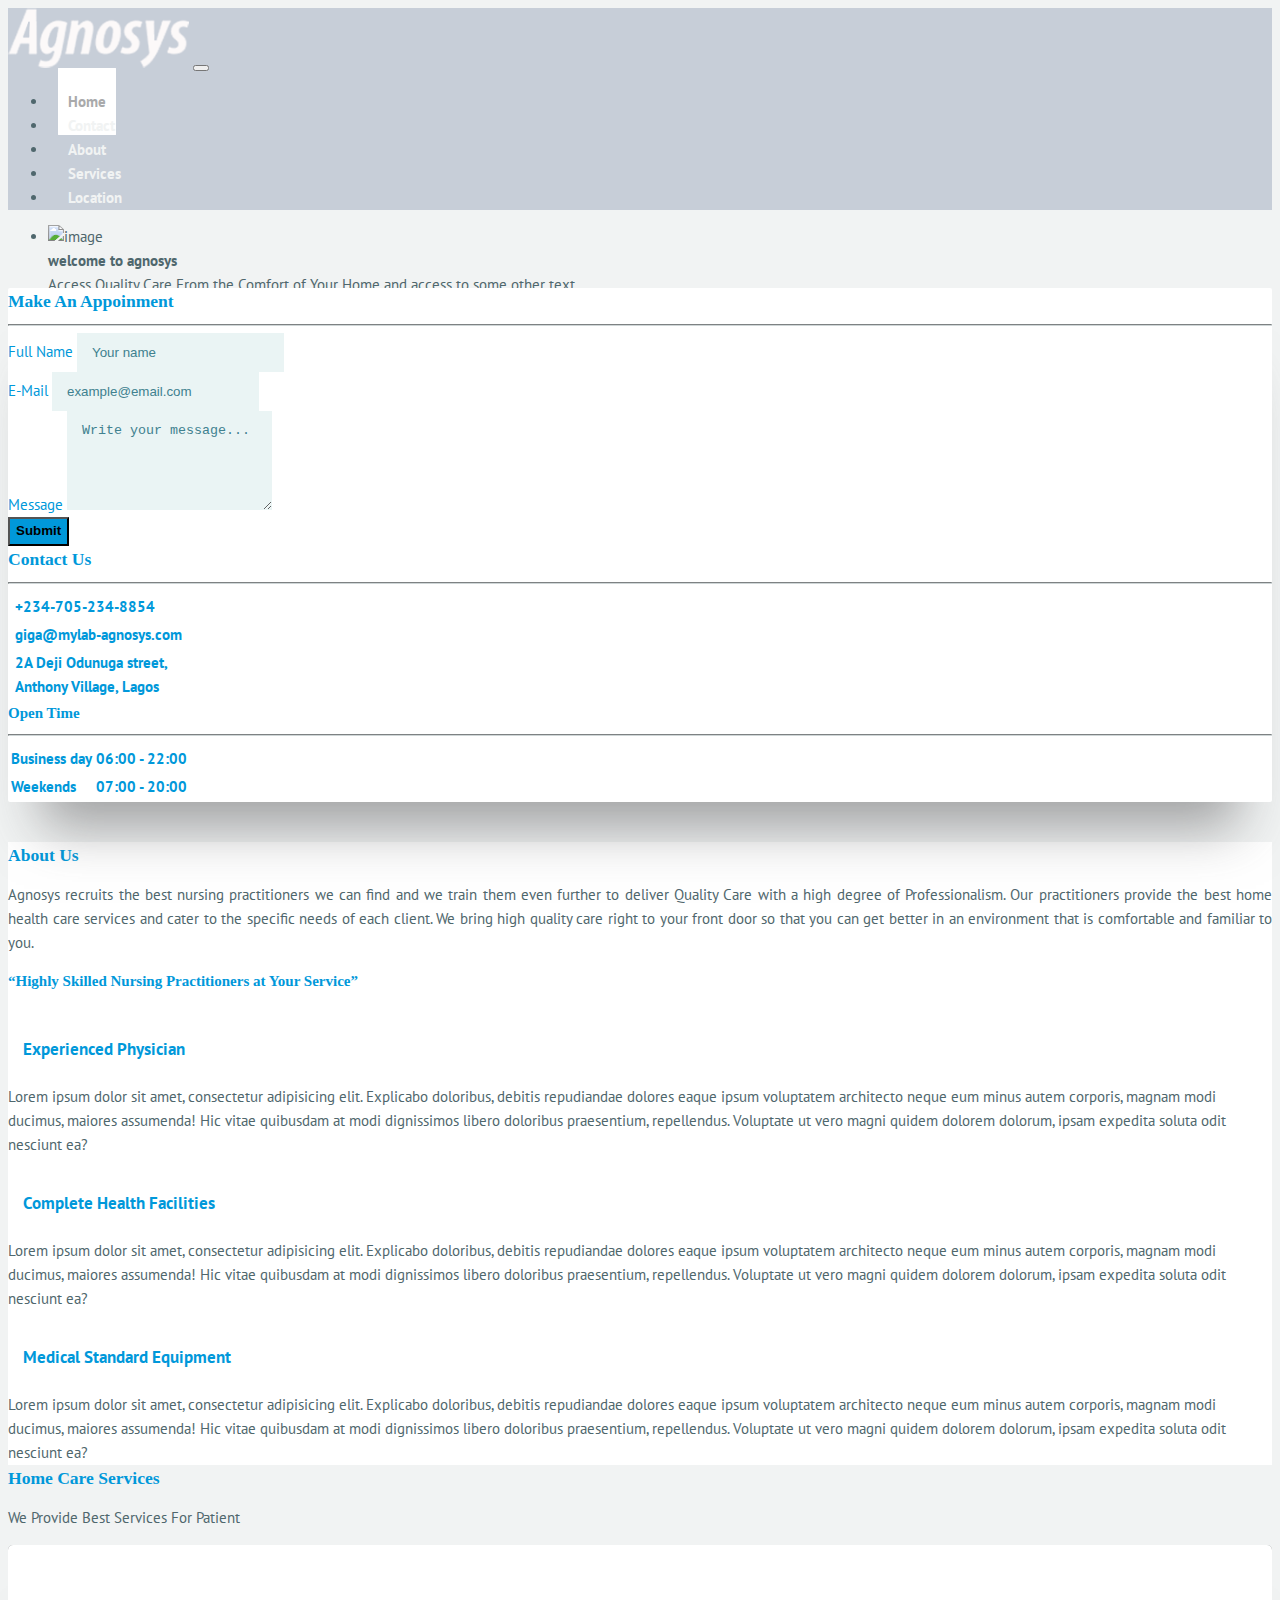
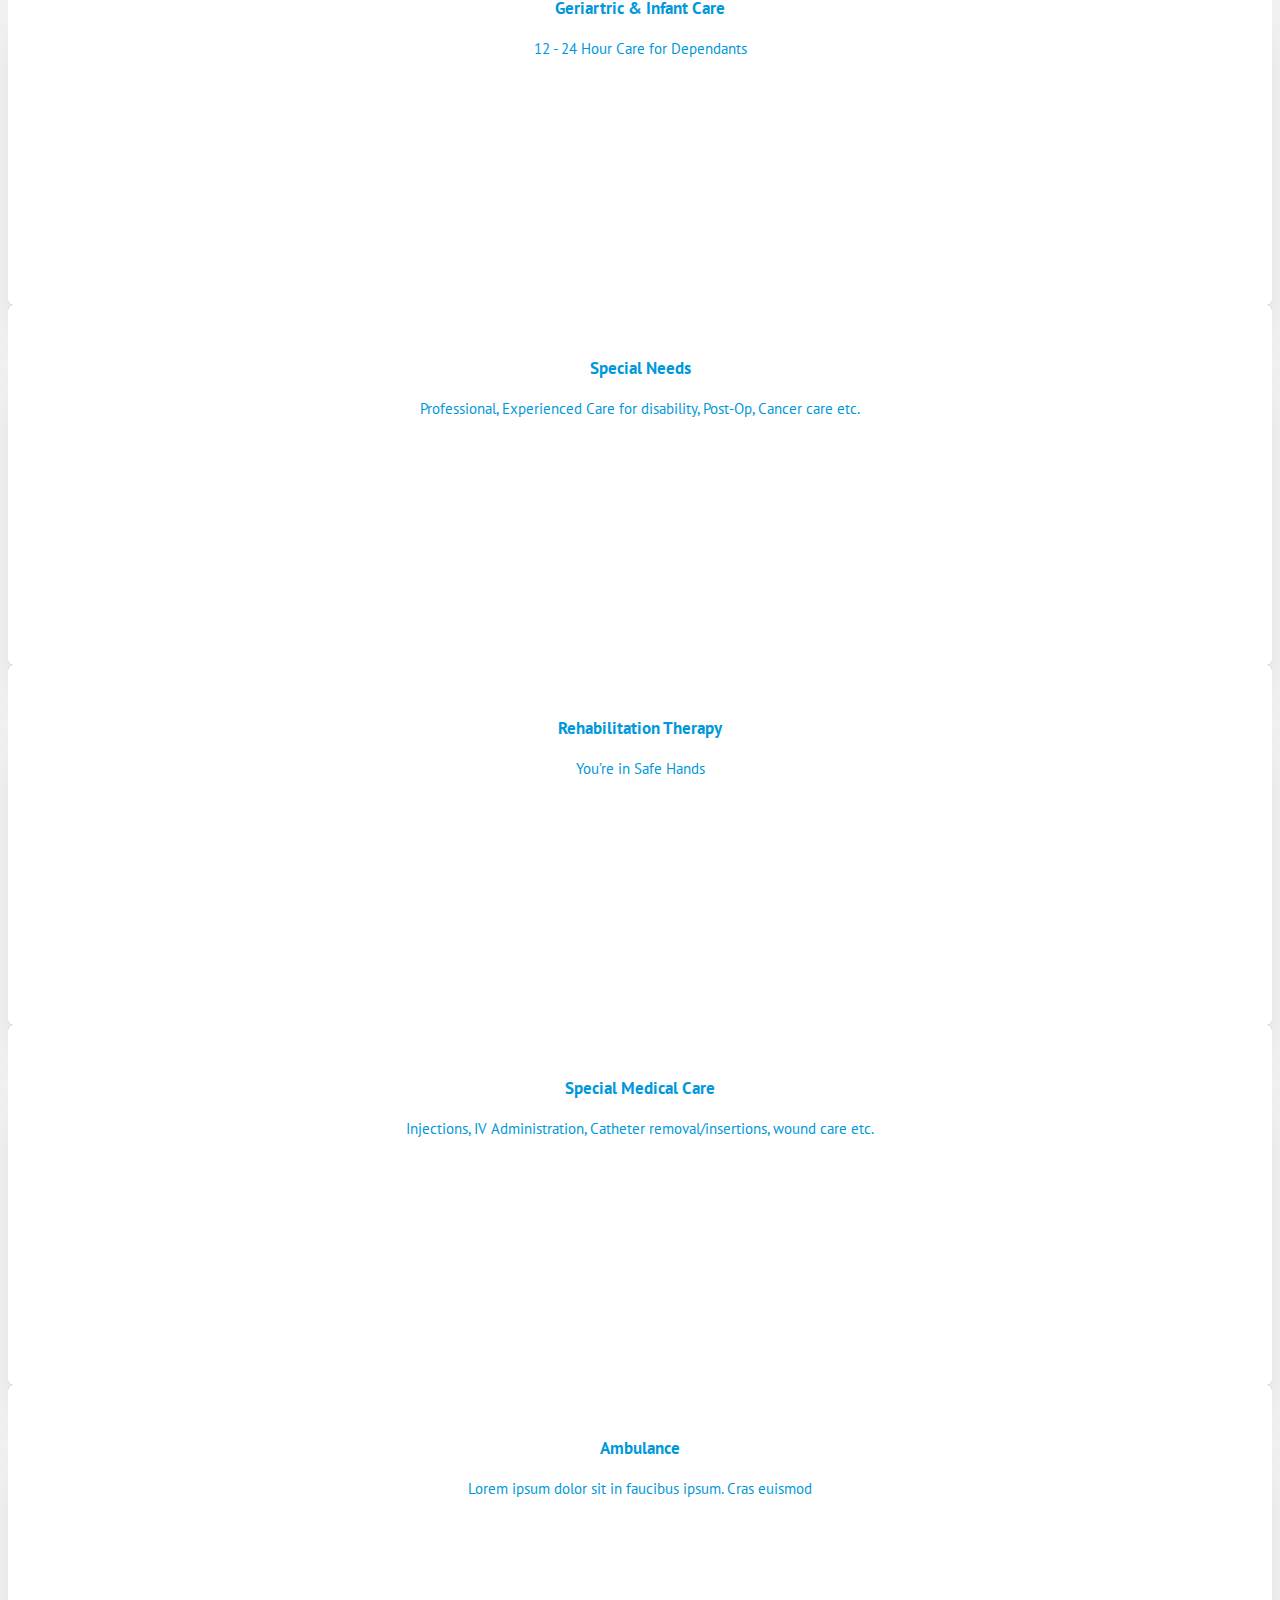
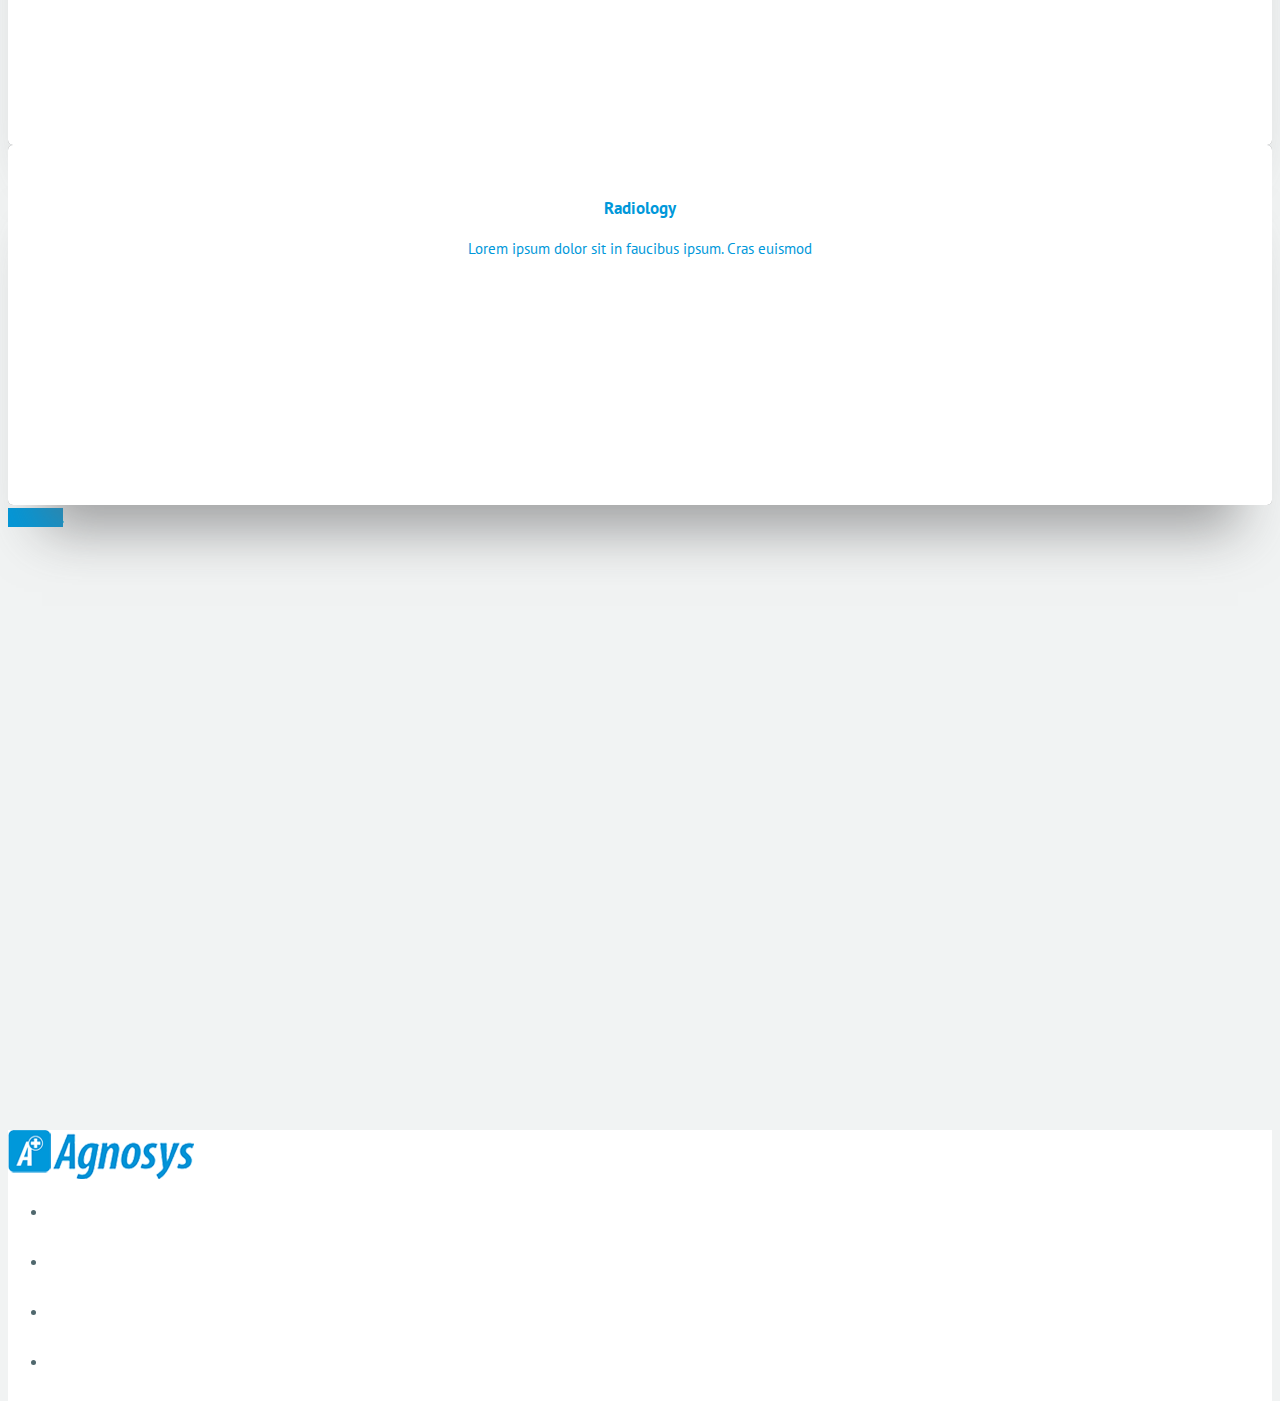
==== index.html @ e6585927 "change of logo and color scheme" ====
<!doctype html>
<html class="no-js" lang="zxx">


<!-- Mirrored from quomodosoft.com/html/healthcare/ by HTTrack Website Copier/3.x [XR&CO'2014], Sun, 29 Mar 2020 17:19:27 GMT -->
<head>
    <meta charset="utf-8">
    <meta http-equiv="x-ua-compatible" content="ie=edge">
    <title>Agnosys:Care on Demand</title>
    <meta name="description" content="">
    <meta name="viewport" content="width=device-width, initial-scale=1">
    <!-- Place favicon.ico in the root directory -->
    <link rel="apple-touch-icon" href="images/apple-touch-icon.png">
    <link rel="shortcut icon" type="image/ico" href="images/favicon.png" />
    <link href="https://fonts.googleapis.com/css?family=PT+Sans:400,700" rel="stylesheet">
    <link href="css/leaguespartan.css" rel="stylesheet">
    <!-- Plugin-CSS -->
    <link rel="stylesheet" href="css/bootstrap.min.css">
    <link rel="stylesheet" href="css/owl.carousel.min.css">
    <link rel="stylesheet" href="css/font-awesome.min.css">
    <link rel="stylesheet" href="css/flaticon.css">
    <link rel="stylesheet" href="css/animate.css">
    <link rel="stylesheet" href="css/revolution_style.css">
    <link rel="stylesheet" href="css/rs-settings.css">
    <!-- Main-Stylesheets -->
    <link rel="stylesheet" href="css/normalize.css">
    <link rel="stylesheet" href="css/space.css">
    <link rel="stylesheet" href="css/overright.css">
    <link rel="stylesheet" href="style.css">
    <link rel="stylesheet" href="css/responsive.css">
    <script src="js/vendor/modernizr-2.8.3.min.js"></script>
</head>
<body data-spy="scroll" data-target=".mainmenu-area">
    <!--[if lt IE 8]>
            <p class="browserupgrade">You are using an <strong>outdated</strong> browser. Please <a href="http://browsehappy.com/">upgrade your browser</a> to improve your experience.</p>
        <![endif]-->
    <!--Header-Area-->
    <!--Preloader-->
    <!-- <div class="poreloader">
        <div class="sk-rotating-plane"></div>
    </div> -->
    <header class="header-area relative" id="home">
        <!--Mainmenu-Area-->
        <nav class="navbar mainmenu-area navbar-fixed-top" data-spy="affix" data-offset-top="100">
            <div class="container">
                <div class="navbar-header smoth-scroll">
                    <a href="#home" class="navbar-brand"><img src="images/logo.png" alt=""></a>
                    <button type="button" class="navbar-toggle" data-toggle="collapse" data-target="#mainmenu">
                        <span class="icon-bar"></span>
                        <span class="icon-bar"></span>
                        <span class="icon-bar"></span>
                    </button>
                </div>
                <div class="collapse navbar-collapse " id="mainmenu">
                   
                    <ul class="nav navbar-nav navbar-right smoth-scroll">
                        <li class="active"><a href="#home">Home</a></li>
                        <li><a href="#contact">Contact</a></li>
                        <li><a href="#about">About</a></li>
                      
                      
                        <li><a href="#facilites">Services</a></li>
                        <li><a href="#map">Location</a></li>
                        
                    </ul>
                </div>
            </div>
        </nav>
        <!--Mainmenu-Area / -->
    </header>
    <!--Header-Area / -->
    <div class="space-50 hidden visible-xs"></div>
    <!-- Revolution Slider -->
    <div id="slider" class="tp-banner-container index-rev-slider clearfix">
        <div class="round-bottom"></div>
        <div class="tp-banner">
            <ul>
                <!-- Fade
					============================================= -->
               
                <!-- Slide Right
					============================================= -->
                <li data-transition="slideright" data-slotamount="6" data-thumb="">
                    <img src="images/rs/bg1.jpg" alt="image" />
                    <div class="caption sft big_white" data-x="260" data-y="260" data-speed="1500" data-start="1700" data-easing="easeOutExpo"><strong>welcome to agnosys</strong></div>
                    <div class="caption sfb medium_grey text-center" data-x="140" data-y="350" data-speed="1500" data-start="2500" data-easing="easeOutExpo">Access Quality Care From the Comfort of Your Home and access to  some other text </div>
                    <div class="caption sfb" data-x="492" data-y="440" data-speed="2000" data-start="3000" data-easing="easeOutExpo"><a href="#" class="btn btn-default">Read More</a></div>
                </li>
                <!-- Slide Up
					============================================= -->
               
            </ul>
        </div>
    </div>
    <!-- Revolution Slider / -->
    <!--Appoinment-Form-->
    <section class="appoinment-area" id="contact">
        <div class="container bg-white appoinment-form">
            <div class="row">
                <div class="col-xs-12 col-sm-6 padding-60">
                    <h3>Make An Appoinment</h3>
                    <hr>
                    <form action="#">
                        <div class="form-group">
                            <label for="name">Full Name</label>
                            <input type="text" class="form-control" id="name" placeholder="Your name">
                        </div>
                        <div class="form-group">
                            <label for="email">E-Mail</label>
                            <input type="text" class="form-control" placeholder="example@email.com" id="email">
                        </div>
                        <div class="form-group">
                            <label for="message">Message</label>
                            <textarea name="message" id="message" rows="5" class="form-control" placeholder="Write your message..."></textarea>
                        </div>
                        <div class="space-15"></div>
                        <button type="submit" class="btn btn-primary sh-hover">Submit</button>
                    </form>
                </div>
                <div class="col-xs-12 col-sm-6 padding-60 contact-details">
                    <h3>Contact Us</h3>
                    <hr>
                    <table class="table">
                        <tr>
                            <td>
                                <div class="icon-sm"><i class="fa fa-phone"></i></div>
                            </td>
                            <td><a href="#">+234-705-234-8854</a></td>
                        </tr>
                        <tr>
                            <td>
                                <div class="icon-sm"><i class="fa fa-envelope"></i></div>
                            </td>
                            <td><a href="#">giga@mylab-agnosys.com</a></td>
                        </tr>
                        <tr>
                            <td>
                                <div class="icon-sm"><i class="fa fa-map-marker"></i></div>
                            </td>
                            <td>2A Deji Odunuga street,
                                <br> Anthony Village, Lagos</td>
                        </tr>
                    </table>
                    <div class="space-20"></div>
                    <h4>Open Time</h4>
                    <hr>
                    <table class="table">
                        <tbody>
                            <tr>
                                <td>Business day</td>
                                <td>06:00 - 22:00</td>
                            </tr>
                            <tr>
                                <td>Weekends</td>
                                <td>07:00 - 20:00</td>
                            </tr>
                        </tbody>
                    </table>
                </div>
            </div>
        </div>
    </section>
    <!--Appoinment-Form / -->
    <!--About-Area-->
    <section class="relative about-area bg-white" id="about">
        <div class="space-40"></div>
        <div class="container">
            <div class="row relative">
                <div class="col-xs-12 col-sm-8 col-md-6 padding-60">
                    <h3>About Us</h3>
                    <div class="space-10"></div>
                    <p style="text-align: justify;">Agnosys recruits the best nursing practitioners we can find and we train them even further to deliver Quality Care with
                    a high degree of Professionalism. Our practitioners provide the best home health care services and cater to the specific
                    needs of each client. We bring high quality care right to your front door so that you can get better in an environment
                    that is comfortable and familiar to you.</p>
                    <div class="space-60"></div>
                    <h4><q>Highly Skilled Nursing Practitioners at Your Service</q></h4>
                    <div class="space-30"></div>
                    <div class="panel-group about-panel" id="accordion">
                        <div class="panel">
                            <div class="panel-heading">
                                <p class="panel-title"><a class="" data-toggle="collapse" data-parent="#accordion" href="#collapse1"><span class="gr-icon icon-md pull-left flaticon-medal"></span> Experienced Physician</a></p>
                            </div>
                            <div id="collapse1" class="panel-collapse collapse in">
                                <div class="panel-body">Lorem ipsum dolor sit amet, consectetur adipisicing elit. Explicabo doloribus, debitis repudiandae dolores eaque ipsum voluptatem architecto neque eum minus autem corporis, magnam modi ducimus, maiores assumenda! Hic vitae quibusdam at modi dignissimos libero doloribus praesentium, repellendus. Voluptate ut vero magni quidem dolorem dolorum, ipsam expedita soluta odit nesciunt ea?</div>
                            </div>
                        </div>
                        <div class="panel">
                            <div class="panel-heading">
                                <p class="panel-title"><a class="collapsed" data-toggle="collapse" data-parent="#accordion" href="#collapse2"><span class="gr-icon icon-md pull-left flaticon-hospital-buildings"></span> Complete Health Facilities</a></p>
                            </div>
                            <div id="collapse2" class="panel-collapse collapse">
                                <div class="panel-body">Lorem ipsum dolor sit amet, consectetur adipisicing elit. Explicabo doloribus, debitis repudiandae dolores eaque ipsum voluptatem architecto neque eum minus autem corporis, magnam modi ducimus, maiores assumenda! Hic vitae quibusdam at modi dignissimos libero doloribus praesentium, repellendus. Voluptate ut vero magni quidem dolorem dolorum, ipsam expedita soluta odit nesciunt ea?</div>
                            </div>
                        </div>
                        <div class="panel">
                            <div class="panel-heading">
                                <p class="panel-title"><a class="collapsed" data-toggle="collapse" data-parent="#accordion" href="#collapse3"><span class="gr-icon icon-md pull-left flaticon-syringe"></span> Medical Standard Equipment</a></p>
                            </div>
                            <div id="collapse3" class="panel-collapse collapse">
                                <div class="panel-body">Lorem ipsum dolor sit amet, consectetur adipisicing elit. Explicabo doloribus, debitis repudiandae dolores eaque ipsum voluptatem architecto neque eum minus autem corporis, magnam modi ducimus, maiores assumenda! Hic vitae quibusdam at modi dignissimos libero doloribus praesentium, repellendus. Voluptate ut vero magni quidem dolorem dolorum, ipsam expedita soluta odit nesciunt ea?</div>
                            </div>
                        </div>
                    </div>
                    <div class="space-20"></div>
                </div>
                <div class="hidden-xs col-sm-4 right-side-image">
                    <img src="images/aside-image-3.png" alt="">
                </div>
            </div>
        </div>
    </section>
    <!--About-Area / -->
    <!--Service-Area-->
    
    <!--Service-Area / -->
    <!--Facilities-Area-->
    <section class="relative" id="facilites">
        <div class="space-100"></div>
        <div class="container">
            <div class="row">
                <div class="col-xs-12 col-sm-8 col-sm-offset-2 col-md-6 col-md-offset-3 text-center">
                    <h3>Home Care Services</h3>
                    <p>We Provide Best Services For Patient</p>
                    <div class="space-60"></div>
                </div>
            </div>
            <div class="row">
                <div class="col-xs-12 col-sm-4">
                    <div class="single-facilities">
                        <div class="facilities-icon">
                            <span class="flaticon-tooth"></span>
                        </div>
                        <div class="sm-title">Geriartric & Infant Care</div>
                        <p>12 - 24 Hour Care for Dependants</p>
                    </div>
                    <div class="space-30"></div>
                </div>
                <div class="col-xs-12 col-sm-4">
                    <div class="single-facilities">
                        <div class="facilities-icon">
                            <span class="flaticon-tablet-and-pill"></span>
                        </div>
                        <div class="sm-title">Special Needs</div>
                        <p>Professional, Experienced Care for disability, Post-Op, Cancer care etc.</p>
                    </div>
                    <div class="space-30"></div>
                </div>
                <div class="col-xs-12 col-sm-4">
                    <div class="single-facilities">
                        <div class="facilities-icon">
                            <span class="flaticon-disability"></span>
                        </div>
                        <div class="sm-title">Rehabilitation Therapy</div>
                        <p>You’re in Safe Hands</p>
                    </div>
                    <div class="space-30"></div>
                </div>
                <div class="col-xs-12 col-sm-4">
                    <div class="single-facilities">
                        <div class="facilities-icon">
                            <span class="flaticon-technology"></span>
                        </div>
                        <div class="sm-title">Special Medical Care</div>
                        <p>Injections, IV Administration, Catheter removal/insertions, wound care etc.</p>
                    </div>
                    <div class="space-30"></div>
                </div>
                <div class="col-xs-12 col-sm-4">
                    <div class="single-facilities">
                        <div class="facilities-icon">
                            <span class="flaticon-hospital-ambulance"></span>
                        </div>
                        <div class="sm-title">Ambulance</div>
                        <p>Lorem ipsum dolor sit in faucibus ipsum. Cras euismod </p>
                    </div>
                    <div class="space-30"></div>
                </div>
                <div class="col-xs-12 col-sm-4">
                    <div class="single-facilities">
                        <div class="facilities-icon">
                            <span class="flaticon-medical"></span>
                        </div>
                        <div class="sm-title">Radiology</div>
                        <p>Lorem ipsum dolor sit in faucibus ipsum. Cras euismod </p>
                    </div>
                    <div class="space-30"></div>
                </div>
            </div>
            <div class="space-30"></div>
            <div class="text-center">
                <a href="#" class="btn btn-primary sh-hover">Show All</a>
            </div>
        </div>
        <div class="space-100"></div>
    </section>
    <!--Facilities-Area / -->
    <!--Team-Area-->
    
    <!--Team-Area / -->
    <!--Testimonials-Area-->
    
    <!--Testimonials-Area / -->
    <!--Blog-Area-->
  
        <div class="space-100"></div>
      
    </section>
    <!--Blog-Area / -->
    <!--Map-area-->
    <div id="map"></div>
    <!--Map-area / -->
    <!--Footer-Area-->
    <footer class="bg-white">
        <div class="space-15"></div>
        <div class="container">
            <div class="row xs-center">
                <div class="col-xs-12 col-sm-6">
                    <img src="images/blue-logo.png" alt="">
                </div>
                <div class="col-xs-12 col-sm-6">
                    <div class="space-5"></div>
                    <ul class="list-inline list-unstyled social-list text-right xs-center">
                        <li><a href="#"><i class="fa fa-facebook"></i></a></li>
                        <li><a href="#"><i class="fa fa-twitter"></i></a></li>
                        <li><a href="#"><i class="fa fa-google-plus"></i></a></li>
                        <li><a href="#"><i class="fa fa-instagram"></i></a></li>
                    </ul>
                </div>
            </div>
        </div>
        <div class="space-15"></div>
    </footer>
    <!--Footer-Area / -->
    <!--Vendor-JS-->
    <script src="js/vendor/jquery-1.12.4.min.js"></script>
    <script src="js/vendor/bootstrap.min.js"></script>
    <!--Plugin-JS-->
    <script src="js/owl.carousel.min.js"></script>
    <script src="js/contact-form.js"></script>
    <script src="js/scrollUp.min.js"></script>
    <script src="js/wow.min.js"></script>
    <script src="js/plugins.js"></script>
    <!--Google-Maps-->
    <script type="text/javascript" src="https://maps.googleapis.com/maps/api/js?key=AIzaSyBTS_KEDfHXYBslFTI_qPJIybDP3eceE-A&amp;sensor=false"></script>
    <script src="js/maps.js"></script>
    <!--Themepunce-Plugin-->
    <script src="js/themepunch.plugins.min.js"></script>
    <script src="js/themepunch.revolution.min.js"></script>
    <!--Main-active-JS-->
    <script src="js/main.js"></script>
</body>


<!-- Mirrored from quomodosoft.com/html/healthcare/ by HTTrack Website Copier/3.x [XR&CO'2014], Sun, 29 Mar 2020 17:20:21 GMT -->
</html>
---- css/overright.css ----
.well {
    background-color: #ffffff;
    border: medium none;
    border-radius: 2px;
    padding: 10px;
    -webkit-box-shadow: none;
    box-shadow: none;
}

.well-ef {
    -webkit-box-shadow: 0 0 1px 0 rgba(0, 0, 0, 0.1);
    box-shadow: 0 0 1px 0 rgba(0, 0, 0, 0.1);
    -webkit-transition: 0.5s;
    transition: 0.5s;
    -webkit-transform: translateY(0);
    transform: translateY(0);
    margin: 10px 0;
}

.well-ef:hover {
    -webkit-transform: translateY(-5px);
    transform: translateY(-5px);
    -webkit-box-shadow: 0 5px 10px 0 rgba(0, 0, 0, 0.1);
    box-shadow: 0 5px 10px 0 rgba(0, 0, 0, 0.1);
}

.well-lg {
    padding: 30px;
}

.table>tbody>tr>td,
.table>tbody>tr>th,
.table>tfoot>tr>td,
.table>tfoot>tr>th,
.table>thead>tr>td,
.table>thead>tr>th {
    border-top: none;
    font-weight: 700;
    vertical-align: middle;
}


/*------------------
Button-Edit
--------------------*/

.btn {
    line-height: 1.7;
    font-weight: 700;
    -webkit-transition: 0.4s;
    transition: 0.4s;
}

.btn:hover {
    color: #5097a7;
}

.btn.btn-default {
    color: #5097a7
}
.btn.btn-default:hover {
    background-color: #5097a7;
    color: #ffffff;
}

.btn.btn-primary {
    background-color: #0098da;
}

.btn.btn-primary:hover {
    color: #ffffff;
}

.navbar-brand {
    padding: 10px 0;
}

.navbar-brand img {
    max-height: 60px;
}

hr {
    border-color: #cfd6d7;
}


/*-----------------
Form-Style
------------------*/

.form-control {
    border: none;
    color: #40818f;
    background-color: #eaf4f4;
    height: auto;
    padding: 12px 15px;
    -webkit-box-shadow: none;
    box-shadow: none;
}

.form-control::-webkit-input-placeholder {
    color: #40818f;
}


/* WebKit, Blink, Edge */

.form-control:-moz-placeholder {
    color: #40818f;
}


/* Mozilla Firefox 4 to 18 */

.form-control::-moz-placeholder {
    color: #40818f;
}


/* Mozilla Firefox 19+ */

.form-control:-ms-input-placeholder {
    color: #40818f;
}


/* Internet Explorer 10-11 */

.form-control::-ms-input-placeholder {
    color: #40818f;
}

.form-group label {
    margin-bottom: 10px;
}


/* Microsoft Edge */
---- style.css ----
/*-----------------------------------------------------------------------------------
Template Name: Health Care,
Template URI: http://www.themectg.com
Description: This is html5 template
Author: Themectg
Author URI: http://www.themectg.com
Version: 1.0
-----------------------------------------------------------------------------------
CSS INDEX
===================
1. Theme Default CSS
2. Helper Class
3. Button-Style
4. Section-Background
5. Mainmenu-Area
6. Appoinment-Form
7. About-Area
8. Service-area
9. Facilities-Area
10. Team-Area
11. Testimonial-Area
12. Blog-Area
13. Footer-Area
14. Scroling-Button
-----------------------------------------------------------------------------------*/


/*-------------------
1. Theme Default CSS
--------------------*/

a {
    text-decoration: none;
    outline: none;
    -webkit-transition: 0.4s;
    transition: 0.4s;
    color: #0098da;
}

input:focus,
button:focus,
a:focus,
a:hover {
    text-decoration: none;
    outline: none;
    color: #32484d;
}

img {
    max-width: 100%;
    height: auto;
}

h1,
h2,
h3,
h4,
h5,
h6 {
    margin: 0 0 10px;
    font-family: 'league_spartanregular';
    line-height: 1.5;
    color: #0098da;
}

.sm-title {
    font-size: 17px;
    margin-bottom: 15px;
    font-weight: 700;
}

html,
body {
    height: 100%
}

body {
    font-family: 'PT Sans', sans-serif;
    font-weight: 400;
    font-size: 15px;
    line-height: 1.6;
    color: #4f676d;
    background-color: #f1f3f3;
}


/* Remove Chrome Input Field's Unwanted Yellow Background Color */

input:-webkit-autofill,
input:-webkit-autofill:hover,
input:-webkit-autofill:focus {
    -webkit-box-shadow: 0 0 0px 1000px white inset !important;
}


/*-------------------
2. Helper Class
--------------------*/

.relative {
    position: relative;
}

.text-white a,
.text-white {
    color: #ffffff;
}

.bg-white {
    background-color: #ffffff;
}

.icon-sm {
    font-size: 20px;
}

.icon-md {
    font-size: 30px;
}

.gr-icon {
    background: -webkit-linear-gradient(#1891ac, #0098da);
    -webkit-background-clip: text;
    -webkit-text-fill-color: transparent;
}

.right-side-image {
    bottom: 0;
    position: absolute;
    right: 0;
}


/*--------------------
3. Button-Style
----------------------*/

.btn.btn-tr {
    border: 2px solid #5097a7;
    color: #5097a7;
    line-height: 1.8;
}

.btn.btn-tr:hover {
    background-color: #5097a7;
    color: #ffffff;
}

.btn.btn-tr.white {
    color: #ffffff;
    border-color: #ffffff;
}

.btn.btn-tr.white:hover {
    background-color: #ffffff;
    color: #5097a7;
}

.btn i {
    -webkit-transform: translate(-5px, 2px);
    transform: translate(-5px, 2px);
    width: 0;
    font-size: 16px;
    display: inline-block;
    opacity: 0;
    -webkit-transition: 0.5s;
    transition: 0.5s;
}

.btn:hover i {
    -webkit-transform: translate(2px, 2px);
    transform: translate(2px, 2px);
    opacity: 1;
}

.sh-hover {
    -webkit-box-shadow: 0 0 20px -10px rgba(0, 0, 0, 0);
    box-shadow: 0 0 20px -10px rgba(0, 0, 0, 0);
    -webkit-transform: translateY(0);
    transform: translateY(0)
}

.sh-hover:hover {
    -webkit-box-shadow: 0 10px 20px -10px rgba(0, 0, 0, 0.9);
    box-shadow: 0 10px 20px -10px rgba(0, 0, 0, 0.9);
    -webkit-transform: translateY(-5px);
    transform: translateY(-5px)
}


/*-------------------
4. Section-Background
---------------------*/

.section-bg {
    position: absolute;
    left: 0;
    top: 0;
    width: 100%;
    height: 100%;
    background-size: cover;
    background-repeat: no-repeat;
    background-position: center center;
    z-index: -99;
}

.section-bg.color:after {
    content: "";
    position: absolute;
    left: 0;
    top: 0;
    width: 100%;
    height: 100%;
    background-color: #000000;
    opacity: 0.6;
    background: linear-gradient(56deg, rgb(37, 59, 110) 0%, rgb(27, 125, 157) 64%, rgb(24, 145, 172) 100%);
}

.section-bg.bg-1 {
    background-image: url(images/bg/header-bg.html);
}

.section-bg.bg-2 {
    background-image: url(images/bg/bg-2.jpg);
}


/*-------------------
5. Mainmenu-Area
---------------------*/

.mainmenu-area {
    background-color: rgba(37, 59, 110, 0.2);
    -webkit-transition: 0.4s;
    transition: 0.4s;
    margin: 0;
    padding: 0;
    z-index: 999999;
}

.mainmenu-area.affix {
    background-color: rgb(0, 152, 218)
}

#mainmenu ul.nav.navbar-nav li a {
    background: rgba(0, 0, 0, 0) none repeat scroll 0 0;
    border-bottom: 2px solid transparent;
    border-top: 2px solid transparent;
    color: #f1f3f3;
    font-weight: 700;
    padding: 22px 10px;
    margin: 0 10px;
    border-radius: 1px;
}

#mainmenu ul.nav.navbar-nav li.active a {
    border-bottom: 2px solid #ffffff;
    border-top: 2px solid #ffffff;
    background-color: #ffffff;
    color: #a9aaab;
}

#mainmenu ul.nav.navbar-nav li a:hover {
    color: #c6d1ec;
}

#mainmenu ul.nav.navbar-nav li.active a:hover {
    color: #5097a7;
}


/*-------------------
6. Appoinment-Form
---------------------*/

.appoinment-area {
    margin-top: -50px;
    z-index: 99;
    position: relative;
    background: url("images/bg/round.svg") no-repeat scroll center top / 110% auto;
}

.appoinment-form {
    -webkit-box-shadow: 0 74px 50px -40px rgba(37, 59, 1100, 0.2);
    box-shadow: 0 59px 51px -34px rgba(109, 110, 112, 0.62);
    color: #0098da;
    border-radius: 2px;
    margin-bottom: 40px;
}

.contact-details {
    background-image: url('images/presur-masin.png');
    background-repeat: no-repeat;
    background-size: auto 50%;
    background-position: right 10% top;
}


/*-----------------
7. About-Area
------------------*/

.about-panel .panel {
    background: none;
}

.about-panel .panel-heading {
    overflow: hidden;
}

.about-panel .panel,
.about-panel .panel-body,
.about-panel .panel-heading {
    -webkit-box-shadow: none;
    box-shadow: none;
    border: none !important;
    display: block;
}

.about-panel .panel-title {
    position: relative;
    font-weight: 700;
    font-size: 17px;
}

.about-panel .panel-title a {
    display: block;
}

.about-panel .panel-title a:after {
    position: absolute;
    right: 10px;
    top: 0;
    content: "\f100";
    font-family: "Flaticon";
    width: 20px;
    height: 20px;
    display: inline-block;
    -webkit-transition: 0.4s;
    transition: 0.4s;
    -webkit-transform: rotate(90deg);
    transform: rotate(90deg);
    color: #0098da;
}

.about-panel .panel-title a.collapsed:after {
    -webkit-transform: rotate(0);
    transform: rotate(0);
}

.panel-title span {
    margin-top: -10px;
    margin-right: 15px;
}

.panel-title span:before {
    font-size: 30px;
}


/*-----------------
8. Service-area
------------------*/

.single-service {
    background-repeat: no-repeat;
    background-size: cover;
    background-position: center center;
    position: relative;
    border-radius: 5px;
}

.single-service-text {
    padding: 60px;
    position: relative;
    color: #ffffff;
    z-index: 1;
    opacity: 0;
    -webkit-transition: 0.4s;
    transition: 0.4s;
}

.single-service:hover .single-service-text {
    opacity: 1;
    -webkit-transform: translateX(0);
    transform: translateX(0);
}

.single-service-text:before {
    content: "";
    position: absolute;
    left: 0;
    top: 0;
    width: 100%;
    height: 100%;
    background: linear-gradient(56deg, rgb(37, 59, 110) 0%, rgb(27, 125, 157) 64%, rgb(24, 145, 172) 100%);
    height: 100%;
    opacity: 0.7;
    z-index: -1;
    border-radius: 5px;
}

.right-text-effect {
    -webkit-transform: translateX(15px);
    transform: translateX(15px);
    -webkit-transition: 0.6s;
    transition: 0.6s;
}

.single-blog:hover .right-text-effect,
.single-service:hover .right-text-effect {
    -webkit-transform: translateX(0);
    transform: translateX(0);
}

.service-read-more-icon {
    color: #ffffff;
    font-size: 20px;
    text-align: right;
    display: block;
}

.blog-read-more-icon a,
.service-read-more-icon a {
    color: #ffffff;
    display: inline-block;
    -webkit-transform: translateX(0);
    transform: translateX(0);
    min-height: 30px;
    min-width: 40px;
}

.blog-read-more-icon a:hover,
.service-read-more-icon a:hover {
    -webkit-transform: translateX(10px);
    transform: translateX(10px);
}

.service-title {
    position: absolute;
    left: 0;
    top: 0;
    width: 100%;
    height: 100%;
    background-color: rgba(255, 255, 255, 0.8);
    text-align: center;
    display: -webkit-box;
    display: -ms-flexbox;
    display: flex;
    -webkit-box-pack: center;
    -ms-flex-pack: center;
    justify-content: center;
    -webkit-box-orient: vertical;
    -webkit-box-direction: normal;
    -ms-flex-direction: column;
    flex-direction: column;
    opacity: 1;
    -webkit-transition: 0.4s;
    transition: 0.4s;
}

.single-service:hover .service-title {
    opacity: 0;
}


/*------------------
9. Facilities-Area
-------------------*/

.single-facilities {
    text-align: center;
    padding: 30px;
    color: #0098da;
    -webkit-transition: 0.4s;
    transition: 0.4s;
    position: relative;
    z-index: 1;
    height: 300px;
    box-shadow: 0 59px 51px -34px rgba(109, 110, 112, 0.62);
    background: rgb(24, 144, 171);
    background: radial-gradient(ellipse at center, rgb(154, 155, 155) 0%, rgb(127, 129, 132) 100%);
    filter: progid: DXImageTransform.Microsoft.gradient( startColorstr='#1890ab', endColorstr='#22517e', GradientType=1);
    border-radius: 5px;
}

.single-facilities:hover {
    color: #ffffff;
}

.single-facilities:before {
    content: "";
    position: absolute;
    left: 0;
    top: 0;
    width: 100%;
    height: 100%;
    z-index: -1;
    background-color: #ffffff;
    -webkit-transition: 0.4s;
    transition: 0.4s;
    opacity: 1;
    border-radius: 5px;
}

.single-facilities:hover:before {
    opacity: 0;
}

.facilities-icon {
    margin-bottom: 20px;
    color: #818385;
    -webkit-transition: 0.4s;
    transition: 0.4s;
}

.single-facilities:hover .facilities-icon {
    color: #ffffff;
}

.facilities-icon span:before {
    font-size: 50px;
}


/*------------------
10. Team-Area
-------------------*/

.single-team {
    background-color: #f1f3f3;
    border-radius: 5px;
    overflow: hidden;
    position: relative;
    z-index: 1;
    -webkit-box-shadow: 0 0 20px -10px rgba(0, 0, 0, 0);
    box-shadow: 0 0 20px -10px rgba(0, 0, 0, 0);
    -webkit-transform: translateY(0);
    transform: translateY(0);
    -webkit-transition: 0.4s;
    transition: 0.4s;
}

.single-team:hover {
    color: #ffffff;
    -webkit-box-shadow: 0 35px 30px -30px rgba(0, 0, 0, 0.9);
    box-shadow: 0 35px 30px -30px rgba(0, 0, 0, 0.9);
    -webkit-transform: translateY(-15px);
    transform: translateY(-15px);
}

.single-team::before {
    position: absolute;
    content: "";
    left: 0;
    top: 0;
    width: 100%;
    height: 100%;
    background: rgb(24, 144, 171);
    background: radial-gradient(ellipse at center, rgba(24, 144, 171, 1) 0%, rgba(34, 81, 126, 1) 100%);
    -webkit-filter: progid: DXIma;
    filter: progid: DXIma;
    z-index: -1;
    opacity: 0;
    -webkit-transition: 0.4s;
    transition: 0.4s;
}

.single-team:hover:before {
    opacity: 1;
}

.team-photo {
    background: rgb(24, 144, 171);
    background: radial-gradient(ellipse at center, rgba(24, 144, 171, 1) 0%, rgba(34, 81, 126, 1) 100%);
    -webkit-filter: progid: DXIma;
    filter: progid: DXIma;
    overflow: hidden;
    border-radius: 0 0 0 50%;
    position: relative;
    z-index: 1;
}

.team-photo:before {
    content: "";
    position: absolute;
    left: 0;
    top: 0;
    width: 100%;
    height: 100%;
    background-color: #f1f3f3;
    z-index: -1;
    opacity: 0;
    -webkit-transition: 0.4s;
    transition: 0.4s;
}

.single-team:hover .team-photo:before {
    opacity: 1;
}

.team-pos {
    background-color: #e3ebeb;
    display: inline-block;
    padding: 10px 20px;
    border-radius: 2px;
    -webkit-transition: 0.4s;
    transition: 0.4s;
    margin-top: 10px;
}

.single-team:hover .team-pos {
    background-color: #1891ac;
    color: #ffffff;
}

.team-member .owl-controls {
    margin-top: 30px;
}

.team-member .owl-controls .owl-nav div {
    background-color: #e0e9e9;
    border-radius: 3px;
    font-size: 20px;
    height: 50px;
    width: 50px;
    line-height: 2.2;
    position: absolute;
    text-align: center;
    top: 50%;
    left: -70px;
    -webkit-transform: translateY(-50%);
    transform: translateY(-50%);
    -webkit-transition: 0.4s;
    transition: 0.4s;
}

.team-member .owl-controls .owl-nav div:hover {
    background-color: #c3d5d5;
}

.team-member .owl-controls .owl-nav div.owl-next {
    left: auto;
    right: -60px;
}

.team-member .owl-controls .owl-dots .owl-dot {
    background-color: #1891ac;
    border-radius: 50%;
    display: inline-block;
    height: 12px;
    margin: 10px;
    width: 12px;
    -webkit-transition: 0.3s;
    transition: 0.3s;
    -webkit-transform: scale(1);
    transform: scale(1);
}

.team-member .owl-controls .owl-dots .owl-dot.active {
    -webkit-transform: scale(1.4);
    transform: scale(1.4);
    background-color: #0098da;
}


/*----------------------
11. Testimonial-Area
-----------------------*/

.testimonials .owl-controls {
    margin-top: 50px;
}

.testimonials .owl-controls .owl-dots div {
    background-color: #8dc0bd;
    border-radius: 50%;
    display: inline-block;
    height: 10px;
    margin: 6px;
    width: 10px;
    -webkit-transform: scale(1);
    transform: scale(1);
    -webkit-transition: 0.1s;
    transition: 0.1s;
}

.testimonials .owl-controls .owl-dots div.active {
    background-color: #ffffff;
    -webkit-transform: scale(1.3);
    transform: scale(1.3);
}


/*------------------
12. Blog-Area
--------------------*/

.single-blog {
    background-color: #f1f3f3;
    border-radius: 5px;
    overflow: hidden;
    position: relative;
    z-index: 1;
}

.single-blog .post-date {
    position: absolute;
    right: 20px;
    top: 20px;
    display: inline-block;
    padding: 5px 20px;
    background-color: #f1f3f3;
    border-radius: 2px;
    z-index: 9;
    -webkit-transition: 0.4s;
    transition: 0.4s;
}

.single-blog:hover .post-date {
    background-color: #1891ac;
    color: #ffffff;
}

.single-blog .blog-photo {
    border-radius: 0 0 50% 50%;
    overflow: hidden;
}

.single-blog .blog-overlay {
    background: url('images/blog/blog-bg.jpg') no-repeat scroll center center / cover;
    display: -webkit-box;
    display: -ms-flexbox;
    display: flex;
    -webkit-box-pack: center;
    -ms-flex-pack: center;
    justify-content: center;
    -webkit-box-orient: vertical;
    -webkit-box-direction: normal;
    -ms-flex-direction: column;
    flex-direction: column;
    left: 0;
    position: absolute;
    top: 0;
    width: 100%;
    height: 100%;
    z-index: 2;
    color: #ffffff;
    opacity: 0;
    -webkit-transition: 0.4s;
    transition: 0.4s;
}

.single-blog .blog-overlay:before {
    content: "";
    position: absolute;
    left: 0;
    top: 0;
    width: 100%;
    height: 100%;
    background: linear-gradient(56deg, rgb(37, 59, 110) 0%, rgb(27, 125, 157) 64%, rgb(24, 145, 172) 100%);
    z-index: -1;
    opacity: 0.6;
}

.single-blog:hover .blog-overlay {
    opacity: 1;
}

.single-blog .blog-read-more-icon {
    bottom: 30px;
    position: absolute;
    right: 30px;
}

.blog-post .owl-controls {
    position: absolute;
    right: 0;
    text-align: right;
    top: -80px;
    width: 100%;
}

.blog-post .owl-controls .owl-nav div {
    background-color: #f1f3f3;
    border-radius: 2px;
    display: inline-block;
    font-size: 18px;
    height: 40px;
    line-height: 2;
    margin: 5px;
    text-align: center;
    width: 40px;
    -webkit-transition: 0.3s;
    transition: 0.3s;
}

.blog-post .owl-controls .owl-nav div:hover {
    background-color: #c3d5d5;
}


/*-------------------
13. Footer-Area
----------------------*/

#map {
    width: 100%;
    height: 600px;
}

.social-list li a {
    display: block;
    font-size: 16px;
    min-height: 40px;
    padding: 5px;
    text-align: center;
    width: 40px;
    color: #95a7a7;
}

.social-list li a:hover {
    color: #0098da;
}


/*-----------------
14. Scroling-Button
-----------------*/

#scrollUp {
    background-color: #0098da;
    border-radius: 3px;
    bottom: 40px;
    color: #ffffff;
    font-size: 18px;
    height: 40px;
    line-height: 2;
    position: absolute;
    right: 40px;
    text-align: center;
    width: 40px;
}

#scrollUp:hover {
    background-color: #5375c6;
}


/*-------------
Preloader-Css
---------------*/

.poreloader {
    position: fixed;
    top: 0;
    left: 0;
    width: 100%;
    height: 100%;
    z-index: 99999999999;
    background: rgb(24, 144, 171);
    background: radial-gradient(ellipse at center, rgba(24, 144, 171, 1) 0%, rgba(34, 81, 126, 1) 100%);
    filter: progid: DXImageTransform.Microsoft.gradient( startColorstr='#1890ab', endColorstr='#22517e', GradientType=1);
}

.sk-rotating-plane {
    position: absolute;
    left: 50%;
    top: 50%;
    -webkit-transform: translate(-50%,-50%);
    transform: translate(-50%,-50%);
    width: 40px;
    height: 40px;
    background-color: #ffffff;
    -webkit-animation: sk-rotatePlane 1.2s infinite ease-in-out;
    animation: sk-rotatePlane 1.2s infinite ease-in-out;
}

@-webkit-keyframes sk-rotatePlane {
    0% {
        -webkit-transform: perspective(120px) rotateX(0deg) rotateY(0deg);
        transform: perspective(120px) rotateX(0deg) rotateY(0deg);
    }
    50% {
        -webkit-transform: perspective(120px) rotateX(-180.1deg) rotateY(0deg);
        transform: perspective(120px) rotateX(-180.1deg) rotateY(0deg);
    }
    100% {
        -webkit-transform: perspective(120px) rotateX(-180deg) rotateY(-179.9deg);
        transform: perspective(120px) rotateX(-180deg) rotateY(-179.9deg);
    }
}

@keyframes sk-rotatePlane {
    0% {
        -webkit-transform: perspective(120px) rotateX(0deg) rotateY(0deg);
        transform: perspective(120px) rotateX(0deg) rotateY(0deg);
    }
    50% {
        -webkit-transform: perspective(120px) rotateX(-180.1deg) rotateY(0deg);
        transform: perspective(120px) rotateX(-180.1deg) rotateY(0deg);
    }
    100% {
        -webkit-transform: perspective(120px) rotateX(-180deg) rotateY(-179.9deg);
        transform: perspective(120px) rotateX(-180deg) rotateY(-179.9deg);
    }
}
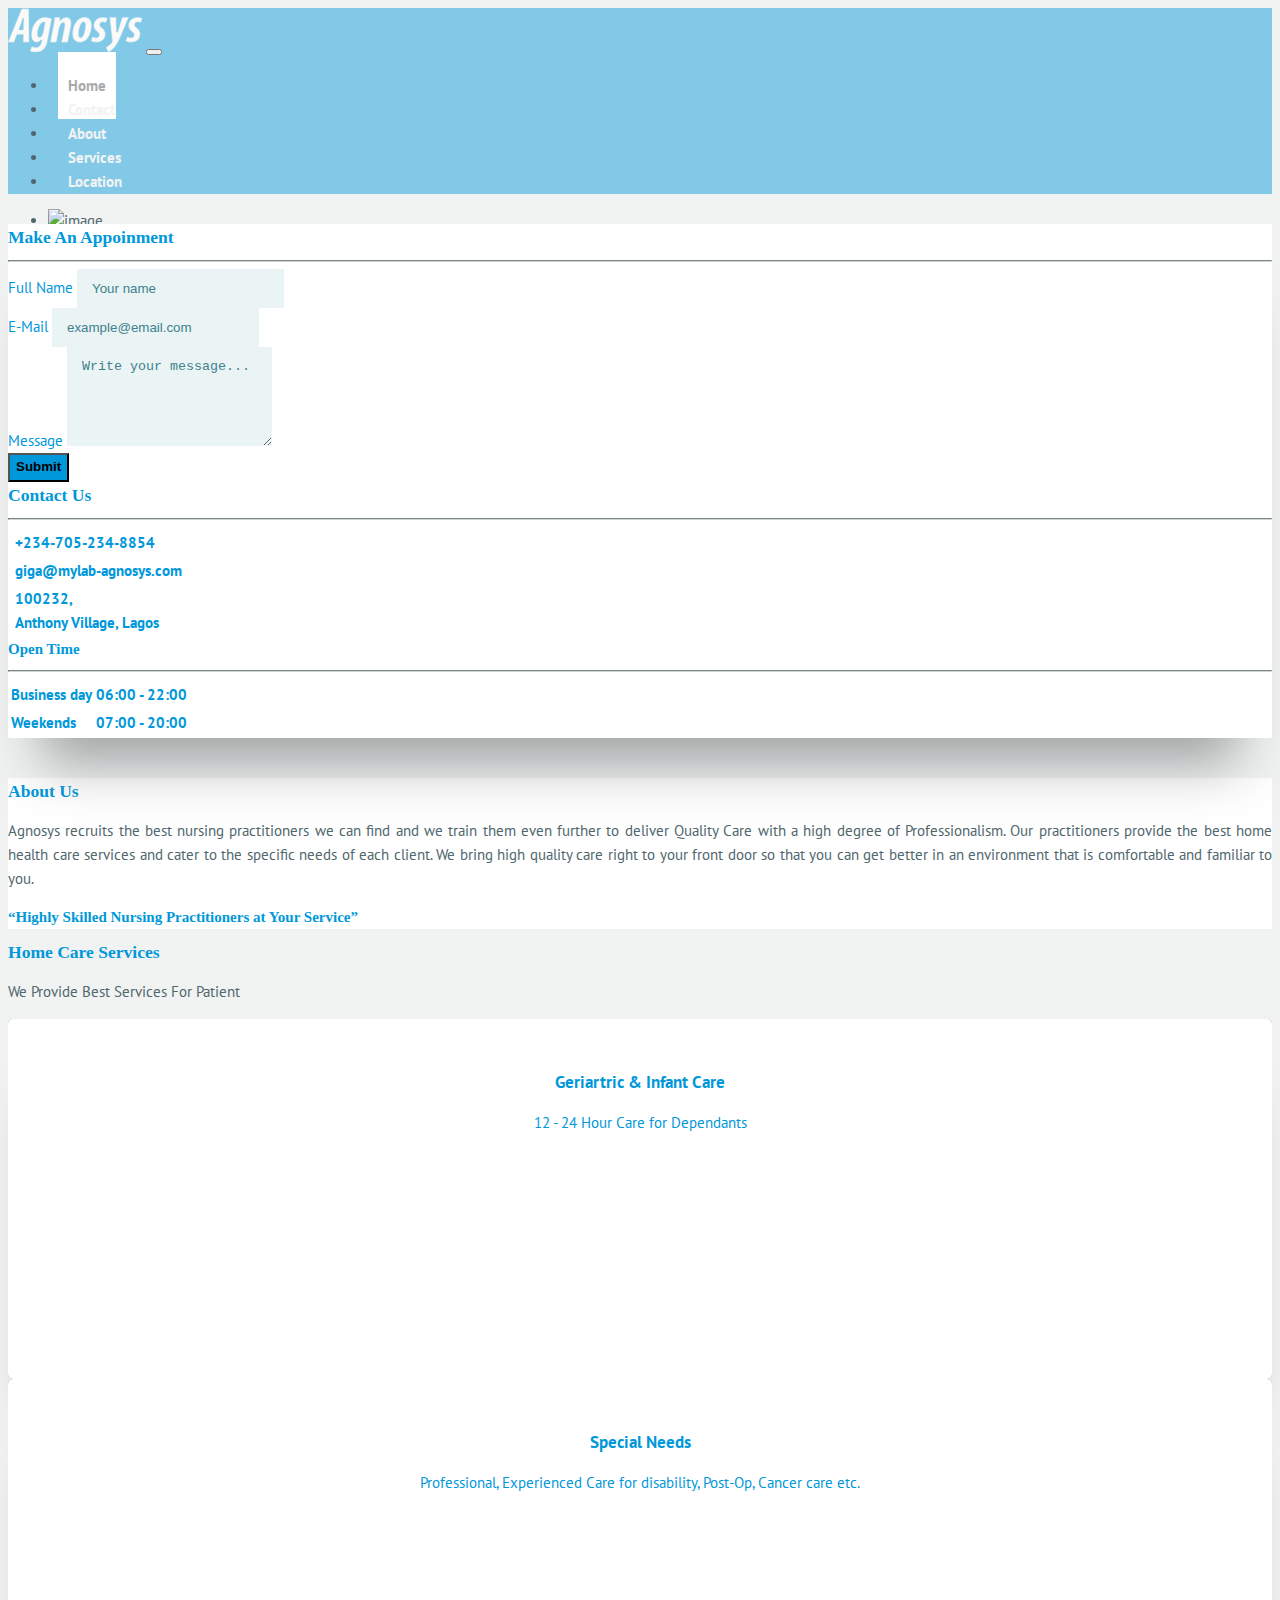
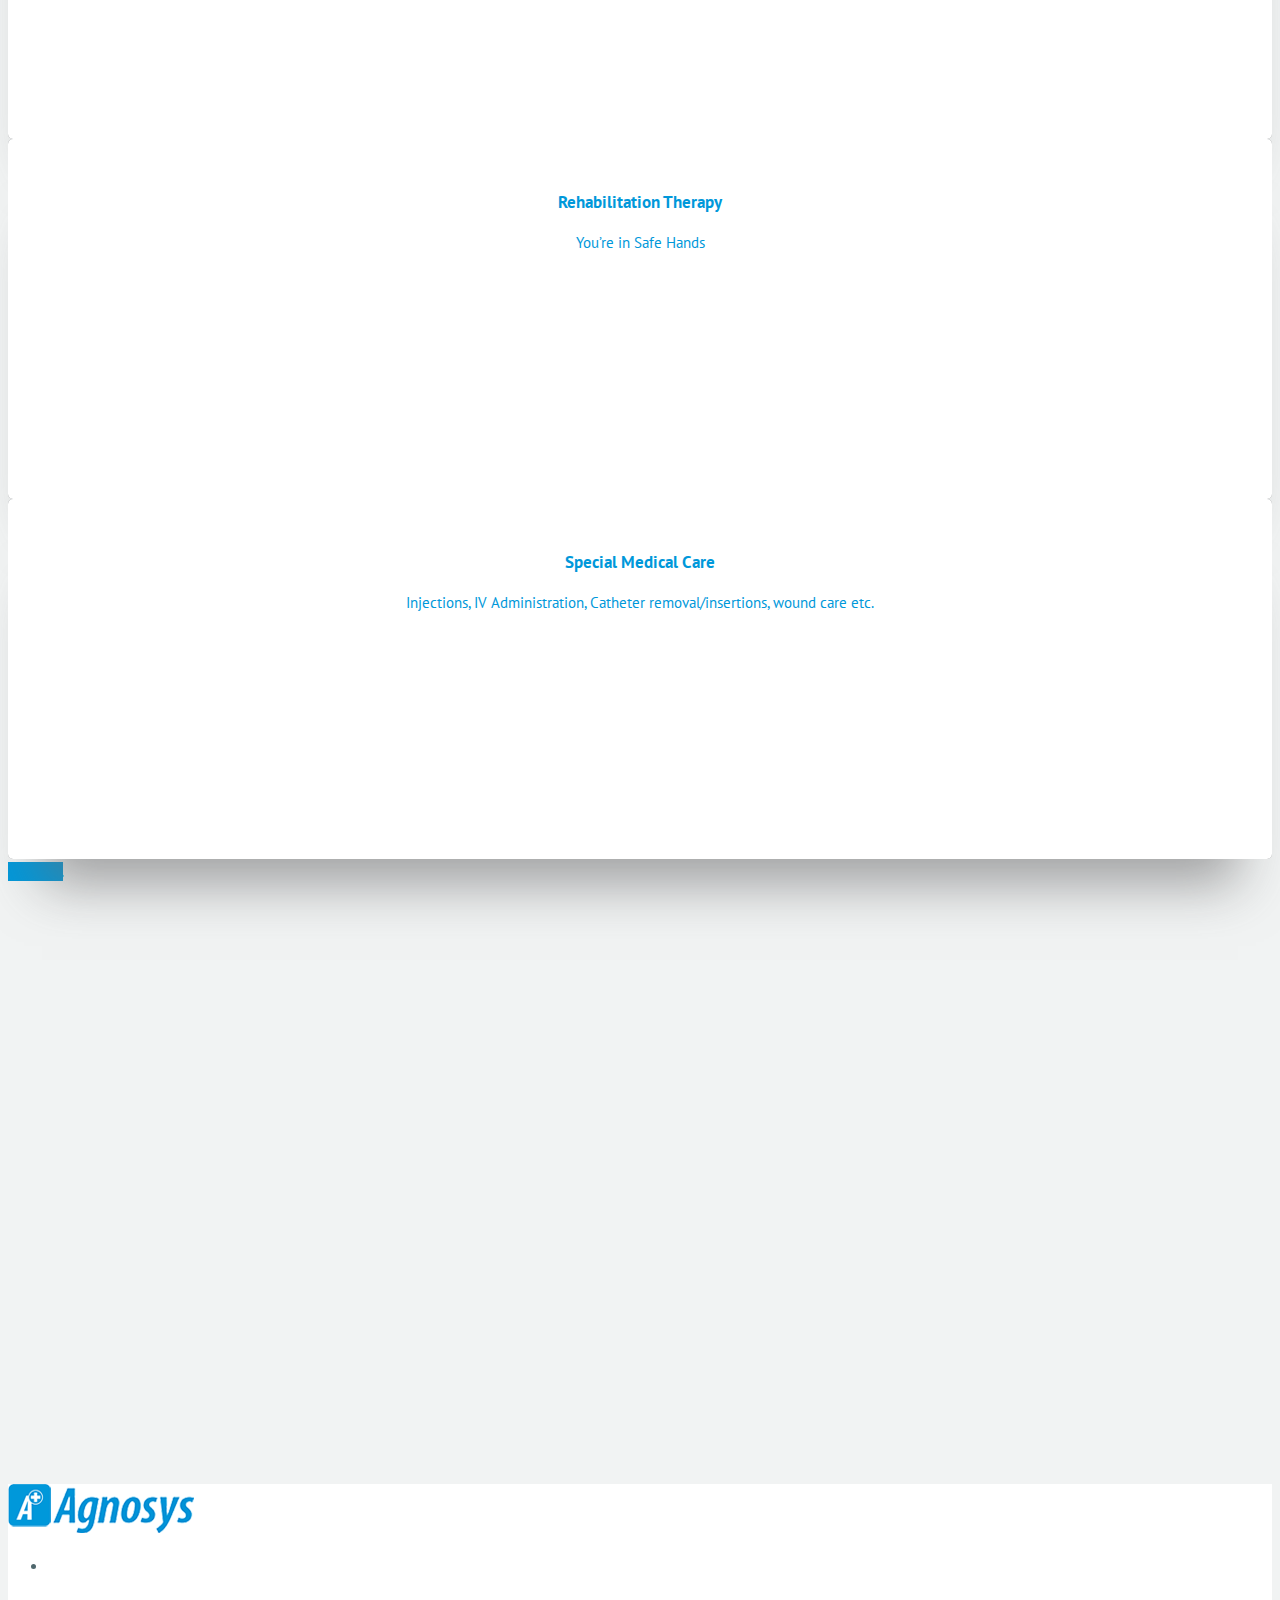
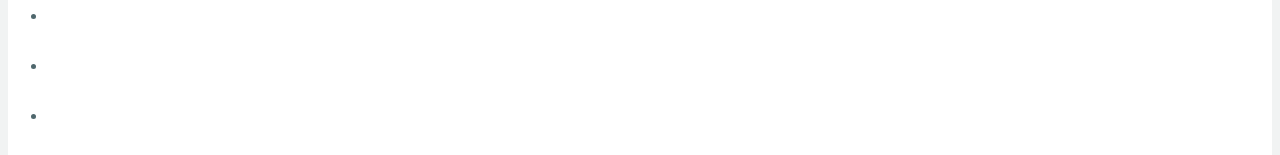
==== commit e224c6fe: "Feedback changes added" ====
--- a/index.html
+++ b/index.html
@@ -82,9 +82,20 @@
 					============================================= -->
                 <li data-transition="slideright" data-slotamount="6" data-thumb="">
                     <img src="images/rs/bg1.jpg" alt="image" />
-                    <div class="caption sft big_white" data-x="260" data-y="260" data-speed="1500" data-start="1700" data-easing="easeOutExpo"><strong>welcome to agnosys</strong></div>
-                    <div class="caption sfb medium_grey text-center" data-x="140" data-y="350" data-speed="1500" data-start="2500" data-easing="easeOutExpo">Access Quality Care From the Comfort of Your Home and access to  some other text </div>
-                    <div class="caption sfb" data-x="492" data-y="440" data-speed="2000" data-start="3000" data-easing="easeOutExpo"><a href="#" class="btn btn-default">Read More</a></div>
+                    <div class="container text-white text-center">
+                        <h1 class="slidercaption"  data-x="260" data-y="260" data-speed="1500" data-start="1700" data-easing="easeOutExpo">
+                            Welcome To Agnosys
+                        </h1>
+                        <p class="slidersubcaption medium_grey text-center" data-x="140" data-y="350" data-speed="1500" data-start="2500" data-easing="easeOutExpo">
+                            Access Quality Care From the Comfort of Your Home and access to some other text
+                        </p>
+                    <!-- <div class="caption sft big_white" data-x="260" data-y="260" data-speed="1500" data-start="1700" data-easing="easeOutExpo">
+                        <strong>welcome to agnosys</strong></div>
+                    <div class="caption sfb medium_grey text-center" data-x="140" data-y="350" data-speed="1500" data-start="2500" data-easing="easeOutExpo">
+                        Access Quality Care From the Comfort of Your Home and access to  some other text </div> -->
+                    <div class="caption sfb" data-x="492" data-y="440" data-speed="2000" data-start="3000" data-easing="easeOutExpo"><a href="#contact" class="btn btn-default">
+                        Make an appointment</a></div>
+                        </div>
                 </li>
                 <!-- Slide Up
 					============================================= -->
@@ -100,18 +111,19 @@
                 <div class="col-xs-12 col-sm-6 padding-60">
                     <h3>Make An Appoinment</h3>
                     <hr>
-                    <form action="#">
+                    <div id="form-error"></div>
+                    <form action="#" id="contact-form">
                         <div class="form-group">
                             <label for="name">Full Name</label>
-                            <input type="text" class="form-control" id="name" placeholder="Your name">
+                            <input type="text" class="form-control" name="name" id="name" placeholder="Your name">
                         </div>
                         <div class="form-group">
                             <label for="email">E-Mail</label>
-                            <input type="text" class="form-control" placeholder="example@email.com" id="email">
+                            <input type="text" class="form-control" name="email" placeholder="example@email.com" id="email">
                         </div>
                         <div class="form-group">
                             <label for="message">Message</label>
-                            <textarea name="message" id="message" rows="5" class="form-control" placeholder="Write your message..."></textarea>
+                            <textarea name="message" id="message" name="message" rows="5" class="form-control" placeholder="Write your message..."></textarea>
                         </div>
                         <div class="space-15"></div>
                         <button type="submit" class="btn btn-primary sh-hover">Submit</button>
@@ -137,7 +149,7 @@
                             <td>
                                 <div class="icon-sm"><i class="fa fa-map-marker"></i></div>
                             </td>
-                            <td>2A Deji Odunuga street,
+                            <td>100232,
                                 <br> Anthony Village, Lagos</td>
                         </tr>
                     </table>
@@ -176,32 +188,7 @@
                     <div class="space-60"></div>
                     <h4><q>Highly Skilled Nursing Practitioners at Your Service</q></h4>
                     <div class="space-30"></div>
-                    <div class="panel-group about-panel" id="accordion">
-                        <div class="panel">
-                            <div class="panel-heading">
-                                <p class="panel-title"><a class="" data-toggle="collapse" data-parent="#accordion" href="#collapse1"><span class="gr-icon icon-md pull-left flaticon-medal"></span> Experienced Physician</a></p>
-                            </div>
-                            <div id="collapse1" class="panel-collapse collapse in">
-                                <div class="panel-body">Lorem ipsum dolor sit amet, consectetur adipisicing elit. Explicabo doloribus, debitis repudiandae dolores eaque ipsum voluptatem architecto neque eum minus autem corporis, magnam modi ducimus, maiores assumenda! Hic vitae quibusdam at modi dignissimos libero doloribus praesentium, repellendus. Voluptate ut vero magni quidem dolorem dolorum, ipsam expedita soluta odit nesciunt ea?</div>
-                            </div>
-                        </div>
-                        <div class="panel">
-                            <div class="panel-heading">
-                                <p class="panel-title"><a class="collapsed" data-toggle="collapse" data-parent="#accordion" href="#collapse2"><span class="gr-icon icon-md pull-left flaticon-hospital-buildings"></span> Complete Health Facilities</a></p>
-                            </div>
-                            <div id="collapse2" class="panel-collapse collapse">
-                                <div class="panel-body">Lorem ipsum dolor sit amet, consectetur adipisicing elit. Explicabo doloribus, debitis repudiandae dolores eaque ipsum voluptatem architecto neque eum minus autem corporis, magnam modi ducimus, maiores assumenda! Hic vitae quibusdam at modi dignissimos libero doloribus praesentium, repellendus. Voluptate ut vero magni quidem dolorem dolorum, ipsam expedita soluta odit nesciunt ea?</div>
-                            </div>
-                        </div>
-                        <div class="panel">
-                            <div class="panel-heading">
-                                <p class="panel-title"><a class="collapsed" data-toggle="collapse" data-parent="#accordion" href="#collapse3"><span class="gr-icon icon-md pull-left flaticon-syringe"></span> Medical Standard Equipment</a></p>
-                            </div>
-                            <div id="collapse3" class="panel-collapse collapse">
-                                <div class="panel-body">Lorem ipsum dolor sit amet, consectetur adipisicing elit. Explicabo doloribus, debitis repudiandae dolores eaque ipsum voluptatem architecto neque eum minus autem corporis, magnam modi ducimus, maiores assumenda! Hic vitae quibusdam at modi dignissimos libero doloribus praesentium, repellendus. Voluptate ut vero magni quidem dolorem dolorum, ipsam expedita soluta odit nesciunt ea?</div>
-                            </div>
-                        </div>
-                    </div>
+                   
                     <div class="space-20"></div>
                 </div>
                 <div class="hidden-xs col-sm-4 right-side-image">
@@ -226,7 +213,7 @@
                 </div>
             </div>
             <div class="row">
-                <div class="col-xs-12 col-sm-4">
+                <div class="col-xs-12 col-sm-3">
                     <div class="single-facilities">
                         <div class="facilities-icon">
                             <span class="flaticon-tooth"></span>
@@ -236,7 +223,7 @@
                     </div>
                     <div class="space-30"></div>
                 </div>
-                <div class="col-xs-12 col-sm-4">
+                <div class="col-xs-12 col-sm-3">
                     <div class="single-facilities">
                         <div class="facilities-icon">
                             <span class="flaticon-tablet-and-pill"></span>
@@ -246,7 +233,7 @@
                     </div>
                     <div class="space-30"></div>
                 </div>
-                <div class="col-xs-12 col-sm-4">
+                <div class="col-xs-12 col-sm-3">
                     <div class="single-facilities">
                         <div class="facilities-icon">
                             <span class="flaticon-disability"></span>
@@ -256,7 +243,7 @@
                     </div>
                     <div class="space-30"></div>
                 </div>
-                <div class="col-xs-12 col-sm-4">
+                <div class="col-xs-12 col-sm-3">
                     <div class="single-facilities">
                         <div class="facilities-icon">
                             <span class="flaticon-technology"></span>
@@ -266,26 +253,8 @@
                     </div>
                     <div class="space-30"></div>
                 </div>
-                <div class="col-xs-12 col-sm-4">
-                    <div class="single-facilities">
-                        <div class="facilities-icon">
-                            <span class="flaticon-hospital-ambulance"></span>
-                        </div>
-                        <div class="sm-title">Ambulance</div>
-                        <p>Lorem ipsum dolor sit in faucibus ipsum. Cras euismod </p>
-                    </div>
-                    <div class="space-30"></div>
-                </div>
-                <div class="col-xs-12 col-sm-4">
-                    <div class="single-facilities">
-                        <div class="facilities-icon">
-                            <span class="flaticon-medical"></span>
-                        </div>
-                        <div class="sm-title">Radiology</div>
-                        <p>Lorem ipsum dolor sit in faucibus ipsum. Cras euismod </p>
-                    </div>
-                    <div class="space-30"></div>
-                </div>
+              
+               
             </div>
             <div class="space-30"></div>
             <div class="text-center">
@@ -333,7 +302,9 @@
     </footer>
     <!--Footer-Area / -->
     <!--Vendor-JS-->
-    <script src="js/vendor/jquery-1.12.4.min.js"></script>
+    <!-- <script src="js/vendor/jquery-1.12.4.min.js"></script> -->
+    <script src="https://code.jquery.com/jquery-2.2.4.js" integrity="sha256-iT6Q9iMJYuQiMWNd9lDyBUStIq/8PuOW33aOqmvFpqI="
+        crossorigin="anonymous"></script>
     <script src="js/vendor/bootstrap.min.js"></script>
     <!--Plugin-JS-->
     <script src="js/owl.carousel.min.js"></script>
@@ -342,7 +313,7 @@
     <script src="js/wow.min.js"></script>
     <script src="js/plugins.js"></script>
     <!--Google-Maps-->
-    <script type="text/javascript" src="https://maps.googleapis.com/maps/api/js?key=AIzaSyBTS_KEDfHXYBslFTI_qPJIybDP3eceE-A&amp;sensor=false"></script>
+    <script type="text/javascript" src="https://maps.googleapis.com/maps/api/js?key=AIzaSyDSCp-5lZ64QORjM5ssZ1Vo5LLhpCeOl70"></script>
     <script src="js/maps.js"></script>
     <!--Themepunce-Plugin-->
     <script src="js/themepunch.plugins.min.js"></script>
--- a/css/overright.css
+++ b/css/overright.css
@@ -56,10 +56,10 @@
 }
 
 .btn.btn-default {
-    color: #5097a7
+    color: #0098da
 }
 .btn.btn-default:hover {
-    background-color: #5097a7;
+    background-color: #0098da;
     color: #ffffff;
 }
 
--- a/style.css
+++ b/style.css
@@ -230,7 +230,7 @@
 ---------------------*/
 
 .mainmenu-area {
-    background-color: rgba(37, 59, 110, 0.2);
+    background-color: #0098da75;
     -webkit-transition: 0.4s;
     transition: 0.4s;
     margin: 0;
@@ -904,4 +904,23 @@
         -webkit-transform: perspective(120px) rotateX(-180deg) rotateY(-179.9deg);
         transform: perspective(120px) rotateX(-180deg) rotateY(-179.9deg);
     }
+}
+
+.slidercaption{
+    position:absolute; left: 50%;
+    -webkit-transform: translateX(-50%);
+    transform: translateX(-50%); 
+    color: #ffffff; 
+    font-size: 55px; 
+    opacity: 1; 
+    visibility: visible;
+    top: 40%;
+}
+
+.slidersubcaption{
+    position: absolute; 
+    left: 50%;
+    -webkit-transform: translateX(-50%);
+    transform: translateX(-50%); 
+    top:50%
 }--- a/css/responsive.css
+++ b/css/responsive.css
@@ -0,0 +1,63 @@
+/* Medium Layout: 1280px. */
+
+@media only screen and (min-width: 992px) and (max-width: 1200px) {}
+
+
+/* Tablet Layout: 768px. */
+
+@media only screen and (min-width: 768px) and (max-width: 991px) {
+    
+    .team-member .owl-controls .owl-nav {
+        display: none;
+    }
+}
+
+
+/* Mobile Layout: 320px. */
+
+@media only screen and (max-width: 767px) {
+    .padding-60,
+    .single-service-text {
+        padding: 20px !important;
+    }
+    .team-member .owl-controls {
+        display: none;
+    }
+    .xs-center {
+        text-align: center !important;
+    }
+    .mainmenu-area {
+        background-color: #0098da75;
+    }
+    .mainmenu-area .navbar-toggle {
+        border: 2px solid #ffffff;
+        border-radius: 0;
+    }
+    .mainmenu-area .navbar-toggle .icon-bar {
+        background-color: #ffffff;
+        border-radius: 0;
+    }
+    .tparrows  {
+        display: none;
+    }
+    
+    .appoinment-area {
+        margin-top: 50px;
+    }
+
+    .slidercaption{
+        font-size: 30px;
+        width: 500px;
+
+    }
+
+    .slidersubcaption{
+        visibility: hidden;
+
+    }
+}
+
+
+/* Wide Mobile Layout: 480px. */
+
+@media only screen and (min-width: 480px) and (max-width: 767px) {}